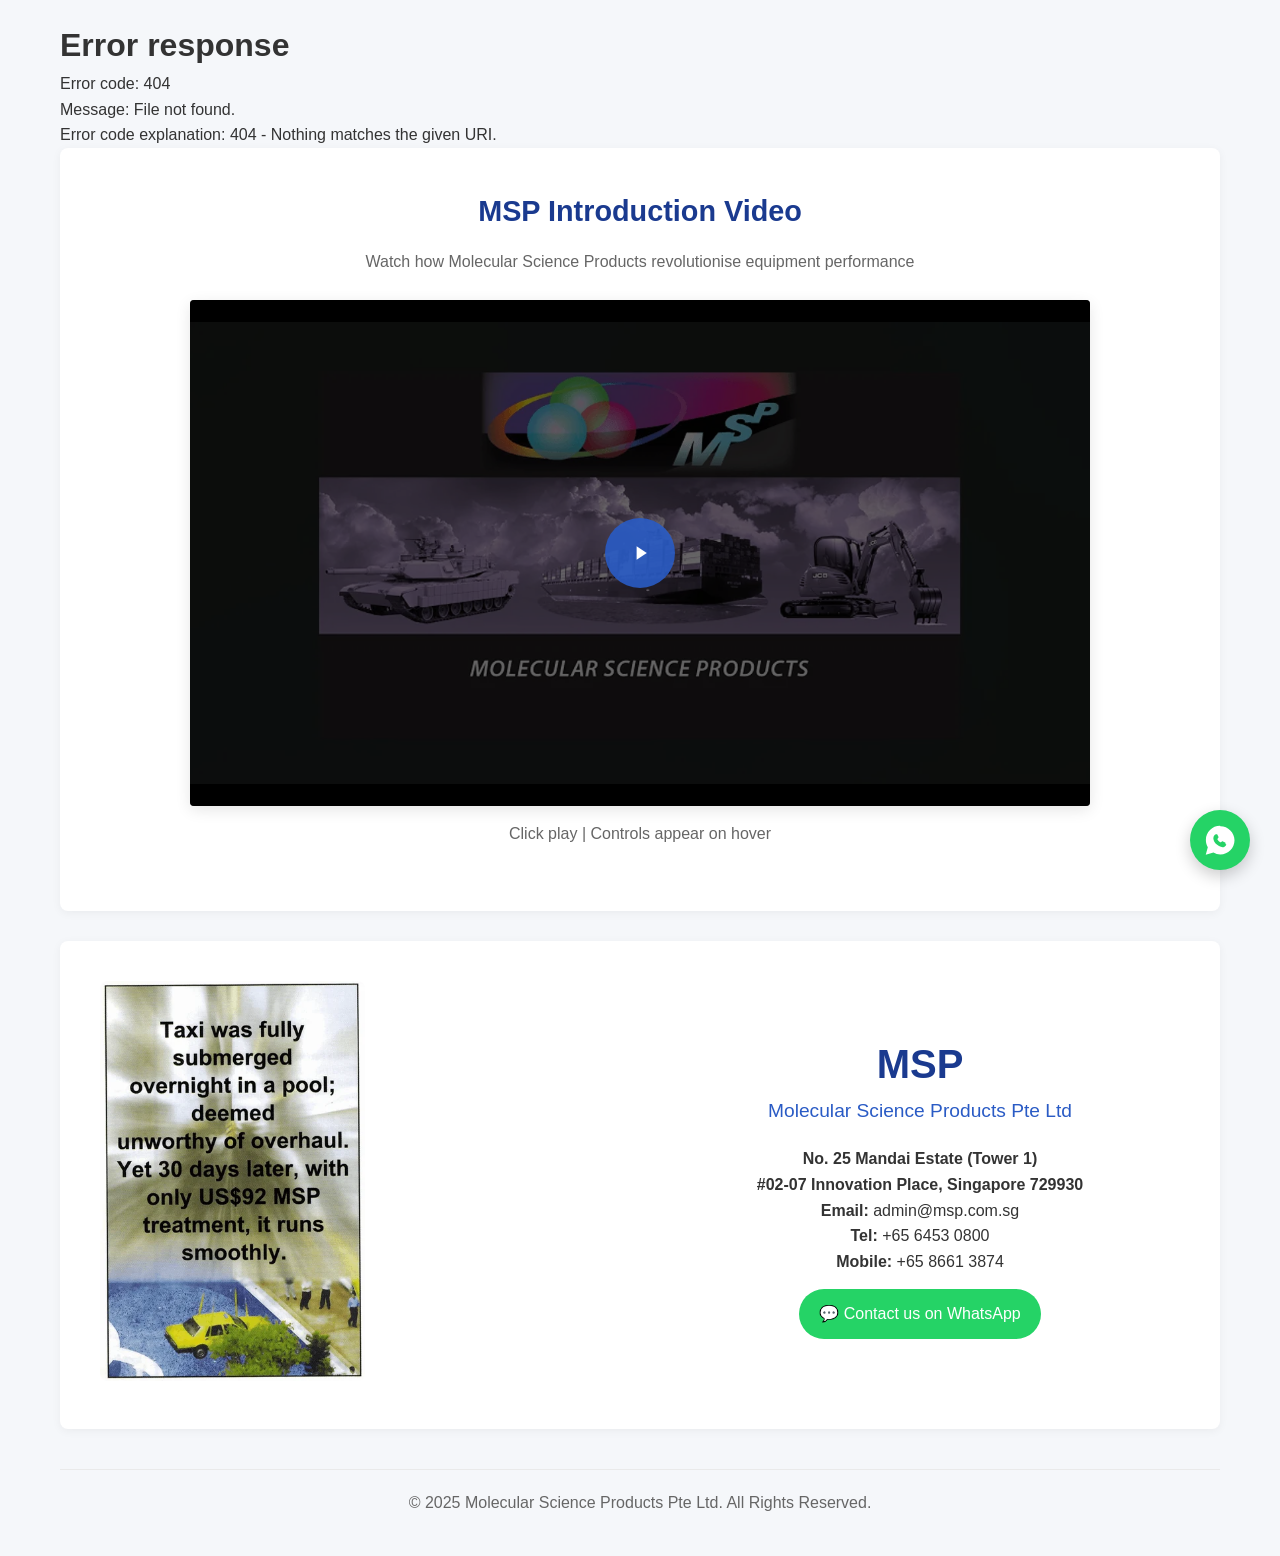
==== index.html @ 64ab9f47 "Add files via upload" ====
<!DOCTYPE html>
<html lang="en">
<head>
  <meta charset="UTF-8">
  <meta name="viewport" content="width=device-width, initial-scale=1.0">
  <title>MSP - Homepage</title>
  <link rel="icon" type="image/png" sizes="32x32" href="favicon-32x32.png">
  <link rel="icon" type="image/png" sizes="16x16" href="favicon-16x16.png">
  <link rel="icon" href="favicon.ico">
  <meta name="description" content="Welcome to MSP (Molecular Science Products), your partner in high-performance lubrication solutions for industries across Southeast Asia.">
  <meta name="keywords" content="MSP, Molecular Science Products, lubrication technology, engine performance, fuel economy, industrial lubricants">
  <meta name="author" content="MSP (Molecular Science Products Pte Ltd)">
  <style>
    * {
      margin: 0;
      padding: 0;
      box-sizing: border-box;
      font-family: 'Segoe UI', Tahoma, Geneva, Verdana, sans-serif;
    }
    
    body {
      background-color: #f5f7fa;
      color: #333;
      line-height: 1.6;
    }
    
    .container {
      max-width: 1200px;
      margin: 0 auto;
      padding: 20px;
    }
    
    .logo-container {
      text-align: center;
      margin-bottom: 30px;
      padding: 20px 0;
    }
    
    .logo {
      max-width: 100%;
      width: 100%;
      height: auto;
      border-radius: 20px;
    }
    
    .nav-tabs {
      display: flex;
      flex-wrap: wrap;
      gap: 10px;
      margin-bottom: 30px;
      border-bottom: 1px solid #eaeaea;
      padding-bottom: 15px;
      position: sticky;
      top: 0;
      background-color: #f5f7fa;
      z-index: 100;
      padding-top: 10px;
      justify-content: center;
    }
    
    .nav-tab {
      padding: 10px 24px;
      background: #eef2f6;
      border-radius: 40px;
      text-decoration: none;
      color: #1e2a3e;
      font-weight: 500;
      transition: 0.2s;
      border: none;
      cursor: pointer;
    }
    
    .nav-tab:hover {
      background: #d4d4d4;
    }
    
    .nav-tab.active {
      background: #1a3a8f;
      color: white;
    }
    
    /* Fade transition for smoother navigation */
    .fade-out {
      opacity: 0;
      transition: opacity 0.12s ease;
    }
    
    .fade-in {
      opacity: 1;
      transition: opacity 0.12s ease;
    }
    
    .video-section {
      background: white;
      padding: 40px;
      margin-bottom: 30px;
      border-radius: 8px;
      box-shadow: 0 2px 10px rgba(0, 0, 0, 0.05);
      text-align: center;
    }
    
    .video-section h2 {
      color: #1a3a8f;
      margin-bottom: 15px;
      font-size: 1.8rem;
    }
    
    .video-section p {
      color: #666;
      margin-bottom: 25px;
    }
    
    .video-player-container {
      max-width: 900px;
      margin: 0 auto;
      border-radius: 4px;
      overflow: hidden;
      box-shadow: 0 4px 15px rgba(0, 0, 0, 0.1);
      background: #000;
      aspect-ratio: 16/9;
    }
    
    .video-wrapper {
      position: relative;
      width: 100%;
      height: 100%;
    }
    
    #mspVideo {
      width: 100%;
      height: 100%;
      object-fit: contain;
      cursor: pointer;
    }
    
    .play-button-overlay {
      position: absolute;
      top: 0;
      left: 0;
      width: 100%;
      height: 100%;
      display: flex;
      align-items: center;
      justify-content: center;
      background: rgba(0, 0, 0, 0.6);
      z-index: 15;
      cursor: pointer;
    }
    
    .big-play-btn {
      background: rgba(42, 91, 197, 0.9);
      border: none;
      border-radius: 50%;
      width: 70px;
      height: 70px;
      display: flex;
      align-items: center;
      justify-content: center;
      cursor: pointer;
    }
    
    .video-loading {
      position: absolute;
      top: 0;
      left: 0;
      width: 100%;
      height: 100%;
      background: rgba(0,0,0,0.8);
      display: flex;
      flex-direction: column;
      align-items: center;
      justify-content: center;
      color: white;
      z-index: 10;
      display: none;
    }
    
    .loading-spinner {
      width: 50px;
      height: 50px;
      border: 5px solid rgba(255,255,255,0.2);
      border-top: 5px solid #2a5bc5;
      border-radius: 50%;
      animation: spin 1s linear infinite;
      margin-bottom: 15px;
    }
    
    @keyframes spin {
      0% { transform: rotate(0deg); }
      100% { transform: rotate(360deg); }
    }
    
    .video-controls-overlay {
      position: absolute;
      bottom: 0;
      left: 0;
      right: 0;
      background: linear-gradient(to top, rgba(0,0,0,0.8), transparent);
      padding: 12px 20px;
      display: flex;
      align-items: center;
      justify-content: space-between;
      opacity: 0;
      transition: opacity 0.3s;
      z-index: 20;
    }
    
    .controls-left {
      display: flex;
      align-items: center;
      gap: 15px;
    }
    
    .control-btn {
      background: transparent;
      border: none;
      color: white;
      font-size: 1.3rem;
      cursor: pointer;
      padding: 5px;
    }
    
    .time-display {
      color: white;
      font-size: 0.85rem;
      font-family: monospace;
      min-width: 90px;
    }
    
    .progress-container {
      position: absolute;
      bottom: 50px;
      left: 0;
      right: 0;
      height: 4px;
      background: rgba(255,255,255,0.3);
      cursor: pointer;
      opacity: 0;
    }
    
    .progress-bar {
      height: 100%;
      background: #2a5bc5;
      width: 0%;
      position: relative;
    }
    
    .buffered-bar {
      position: absolute;
      top: 0;
      left: 0;
      height: 100%;
      background: rgba(255,255,255,0.4);
      width: 0%;
    }
    
    .volume-container {
      display: flex;
      align-items: center;
      gap: 5px;
    }
    
    .volume-slider {
      width: 70px;
      height: 4px;
      background: rgba(255,255,255,0.3);
      border-radius: 2px;
      cursor: pointer;
      display: none;
    }
    
    .volume-container:hover .volume-slider {
      display: block;
    }
    
    .volume-level {
      width: 100%;
      height: 100%;
      background: #2a5bc5;
      border-radius: 2px;
    }
    
    .video-caption {
      margin-top: 15px;
      color: #666;
    }
    
    .content-section {
      background: white;
      padding: 40px;
      margin-bottom: 30px;
      border-radius: 8px;
      box-shadow: 0 2px 10px rgba(0, 0, 0, 0.05);
    }
    
    .content-grid {
      display: grid;
      grid-template-columns: 1fr 1fr;
      gap: 40px;
      align-items: center;
    }
    
    .taxi-image {
      max-width: 100%;
      max-height: 400px;
      border-radius: 8px;
    }
    
    .company-name {
      font-size: 2.5rem;
      font-weight: bold;
      color: #1a3a8f;
    }
    
    .company-subtitle {
      font-size: 1.2rem;
      color: #2a5bc5;
      margin-bottom: 20px;
    }
    
    .inline-whatsapp-link {
      display: inline-flex;
      align-items: center;
      background: #25D366;
      color: white;
      padding: 12px 20px;
      border-radius: 40px;
      text-decoration: none;
      margin-top: 15px;
    }
    
    .contact-info {
      text-align: center;
    }
    
    .footer {
      text-align: center;
      padding: 20px;
      color: #666;
      border-top: 1px solid #eaeaea;
      margin-top: 40px;
    }
    
    .whatsapp-float {
      position: fixed;
      bottom: 30px;
      right: 30px;
      background: #25D366;
      width: 60px;
      height: 60px;
      border-radius: 50%;
      display: flex;
      align-items: center;
      justify-content: center;
      box-shadow: 0 6px 16px rgba(0,0,0,0.2);
      transition: 0.2s;
      z-index: 9999;
    }
    .whatsapp-float:hover { transform: scale(1.08); }
    .whatsapp-float svg { fill: white; width: 34px; }
    .tooltip-text {
      position: absolute;
      right: 70px;
      background: #1e2a3e;
      color: white;
      padding: 6px 12px;
      border-radius: 30px;
      font-size: 0.8rem;
      white-space: nowrap;
      opacity: 0;
      transition: 0.2s;
      pointer-events: none;
    }
    .whatsapp-float:hover .tooltip-text { opacity: 1; }
    
    @media (max-width: 768px) {
      .nav-tabs { flex-direction: column; align-items: center; }
      .content-grid { grid-template-columns: 1fr; }
      .tooltip-text { display: none; }
      .big-play-btn { width: 50px; height: 50px; }
    }
  </style>
</head>
<body>
<div class="container">
  <div id="shared-header"></div>

  <div class="video-section">
    <h2>MSP Introduction Video</h2>
    <p>Watch how Molecular Science Products revolutionise equipment performance</p>
    <div class="video-player-container" id="videoPlayerContainer">
      <div class="video-wrapper">
        <div class="video-loading" id="videoLoading"><div class="loading-spinner"></div><p>Loading video...</p></div>
        <video id="mspVideo" playsinline preload="auto" poster="intro.webp">
          <source src="msp-introduction.mp4" type="video/mp4">
        </video>
        <div class="play-button-overlay" id="playButtonOverlay">
          <button class="big-play-btn" id="bigPlayBtn"><svg width="34" height="34" viewBox="0 0 100 100"><polygon points="40,30 70,50 40,70" fill="white"/></svg></button>
        </div>
        <div class="progress-container" id="progressContainer"><div class="progress-bar" id="progressBar"><div class="buffered-bar" id="bufferedBar"></div></div></div>
        <div class="video-controls-overlay" id="videoControls">
          <div class="controls-left">
            <button class="control-btn" id="playPauseBtn">▶️</button>
            <button class="control-btn" id="muteBtn">🔊</button>
            <div class="volume-container"><div class="volume-slider" id="volumeSlider"><div class="volume-level" id="volumeLevel"></div></div></div>
            <div class="time-display" id="timeDisplay">0:00 / 0:00</div>
          </div>
          <div class="controls-right">
            <button class="control-btn" id="fullscreenBtn">⛶</button>
          </div>
        </div>
      </div>
    </div>
    <p class="video-caption">Click play | Controls appear on hover</p>
  </div>

  <div class="content-section">
    <div class="content-grid">
      <div><img src="taxi.webp" alt="Transportation" class="taxi-image"></div>
      <div class="contact-info">
        <div class="company-name">MSP</div>
        <div class="company-subtitle">Molecular Science Products Pte Ltd</div>
        <p><strong>No. 25 Mandai Estate (Tower 1)<br>#02-07 Innovation Place, Singapore 729930</strong></p>
        <p><strong>Email:</strong> admin@msp.com.sg<br><strong>Tel:</strong> +65 6453 0800<br><strong>Mobile:</strong> +65 8661 3874</p>
        <a href="https://wa.me/+6586613874?text=Hello%20MSP!" class="inline-whatsapp-link" target="_blank">💬 Contact us on WhatsApp</a>
      </div>
    </div>
  </div>

  <div class="footer"><p>&copy; 2025 Molecular Science Products Pte Ltd. All Rights Reserved.</p></div>
</div>

<a href="https://wa.me/6586613874?text=Hello%20MSP!" class="whatsapp-float" id="floatingWhatsApp" target="_blank">
  <svg viewBox="0 0 24 24"><path d="M12.032 2.002c-5.524 0-10 4.477-10 10 0 1.78.468 3.522 1.357 5.034l-1.448 5.29 5.424-1.422c1.477.877 3.144 1.342 4.876 1.342 5.523 0 10-4.477 10-10 0-5.523-4.477-10-10-10zM16.5 15.2c-.3.9-.9 1.5-1.6 1.7-.8.2-1.6.2-2.3-.1-.9-.3-1.7-.8-2.6-1.4-.8-.6-1.5-1.3-2-2.2-.4-.7-.7-1.5-.7-2.4 0-.9.3-1.7.9-2.4.3-.3.6-.5 1-.5h.4c.2 0 .4.1.5.3l.8 1.5c.1.2.1.4 0 .6l-.6.8c-.1.2-.2.3-.1.5.4.8 1.1 1.5 1.9 2 .1.1.3.1.5 0l.8-.6c.2-.2.5-.2.7 0l1.5.8c.2.1.3.3.3.5 0 .2 0 .4-.1.6z"/></svg>
  <span class="tooltip-text">Chat with us 💬</span>
</a>

<script>
  (function() {
    // Fade out then load new page on navigation
    const allNavLinks = document.querySelectorAll('.nav-tab');
    const container = document.querySelector('.container');
    
    function handleNavClick(e) {
      const href = this.getAttribute('href');
      if (!href || href === '#') return;
      e.preventDefault();
      
      // Apply fade out
      if (container) container.classList.add('fade-out');
      
      // Navigate after short delay
      setTimeout(() => {
        window.location.href = href;
      }, 120);
    }
    
    allNavLinks.forEach(link => {
      link.addEventListener('click', handleNavClick);
    });
    
    // Fade in on page load
    if (container) {
      container.classList.add('fade-in');
      setTimeout(() => {
        container.classList.remove('fade-out');
      }, 50);
    }
  })();

  // Universal header loader + active tab highlighter
  fetch('header.html')
    .then(response => response.text())
    .then(data => {
      document.getElementById('shared-header').innerHTML = data;
      const currentPage = window.location.pathname.split('/').pop() || 'index.html';
      document.querySelectorAll('#shared-header .nav-tab').forEach(tab => {
        if (tab.getAttribute('href') === currentPage) tab.classList.add('active');
      });
    })
    .catch(err => console.error('Error loading header:', err));

  // Video player script
  (function() {
    const v = document.getElementById('mspVideo');
    const container = document.getElementById('videoPlayerContainer');
    const loading = document.getElementById('videoLoading');
    const playOverlay = document.getElementById('playButtonOverlay');
    const playBtn = document.getElementById('bigPlayBtn');
    const playPause = document.getElementById('playPauseBtn');
    const mute = document.getElementById('muteBtn');
    const full = document.getElementById('fullscreenBtn');
    const progress = document.getElementById('progressContainer');
    const progressBar = document.getElementById('progressBar');
    const bufferedBar = document.getElementById('bufferedBar');
    const timeDisp = document.getElementById('timeDisplay');
    const volSlider = document.getElementById('volumeSlider');
    const volLevel = document.getElementById('volumeLevel');
    let isDragging = false, isFull = false, hideTimer;
    if(!v) return;
    v.volume = 0.7;
    volLevel.style.width = '70%';
    function formatTime(s) { let m = Math.floor(s/60), sc = Math.floor(s%60); return `${m}:${sc<10?'0':''}${sc}`; }
    function updateTime() { if(v.duration) timeDisp.innerText = `${formatTime(v.currentTime)} / ${formatTime(v.duration)}`; }
    function updateProgress() { if(v.duration) progressBar.style.width = (v.currentTime/v.duration)*100+'%'; updateTime(); }
    function updateBuffered() { if(v.buffered.length && v.duration) bufferedBar.style.width = (v.buffered.end(v.buffered.length-1)/v.duration)*100+'%'; }
    function startPlay() {
      playOverlay.style.display = 'none';
      loading.style.display = 'flex';
      v.play().then(()=>{ loading.style.display='none'; playPause.innerHTML='⏸️'; }).catch(()=>{ v.muted=true; mute.innerHTML='🔇'; v.play().then(()=>{ loading.style.display='none'; playPause.innerHTML='⏸️'; }); });
    }
    function showControls() { let ctrl = document.getElementById('videoControls'); if(ctrl && playOverlay.style.display==='none') { ctrl.style.opacity='1'; progress.style.opacity='1'; clearTimeout(hideTimer); hideTimer = setTimeout(()=>{ if(!v.paused){ ctrl.style.opacity='0'; progress.style.opacity='0'; } }, 3000); } }
    v.addEventListener('progress', updateBuffered);
    v.addEventListener('timeupdate', updateProgress);
    v.addEventListener('loadedmetadata', ()=>{ updateTime(); updateBuffered(); });
    v.addEventListener('ended', ()=> playPause.innerHTML='▶️');
    playBtn.addEventListener('click', startPlay);
    playOverlay.addEventListener('click', startPlay);
    playPause.addEventListener('click', ()=>{ if(v.paused) startPlay(); else { v.pause(); playPause.innerHTML='▶️'; } showControls(); });
    mute.addEventListener('click', ()=>{ v.muted = !v.muted; mute.innerHTML = v.muted?'🔇':'🔊'; showControls(); });
    full.addEventListener('click', ()=>{ if(!isFull){ container.requestFullscreen(); container.classList.add('fullscreen'); isFull=true; full.innerHTML='🗗'; } else { document.exitFullscreen(); container.classList.remove('fullscreen'); isFull=false; full.innerHTML='⛶'; } showControls(); });
    progress.addEventListener('click', (e)=>{ let rect = progress.getBoundingClientRect(); let percent = (e.clientX-rect.left)/rect.width; v.currentTime = percent*v.duration; updateProgress(); showControls(); });
    progress.addEventListener('mousedown', (e)=>{ isDragging=true; let rect = progress.getBoundingClientRect(); v.currentTime = ((e.clientX-rect.left)/rect.width)*v.duration; updateProgress(); showControls(); document.addEventListener('mousemove', onMove); document.addEventListener('mouseup', onUp); });
    function onMove(e){ if(isDragging){ let rect = progress.getBoundingClientRect(); v.currentTime = ((e.clientX-rect.left)/rect.width)*v.duration; updateProgress(); showControls();} }
    function onUp(){ isDragging=false; document.removeEventListener('mousemove', onMove); document.removeEventListener('mouseup', onUp); showControls(); }
    volSlider.addEventListener('click', (e)=>{ let rect = volSlider.getBoundingClientRect(); let p = Math.min(1, Math.max(0, (e.clientX-rect.left)/rect.width)); v.volume = p; volLevel.style.width = p*100+'%'; if(p===0) v.muted=true; else if(v.muted) v.muted=false; mute.innerHTML = v.muted?'🔇':'🔊'; showControls(); });
    container.addEventListener('mousemove', showControls);
    v.addEventListener('play', showControls);
    v.addEventListener('pause', showControls);
    document.addEventListener('fullscreenchange', ()=>{ isFull = !!document.fullscreenElement; container.classList.toggle('fullscreen', isFull); full.innerHTML = isFull?'🗗':'⛶'; });
    document.addEventListener('webkitfullscreenchange', ()=>{ isFull = !!document.webkitFullscreenElement; container.classList.toggle('fullscreen', isFull); full.innerHTML = isFull?'🗗':'⛶'; });
  })();

  document.addEventListener('DOMContentLoaded', function() {
    const btn = document.getElementById('floatingWhatsApp');
    if(btn) btn.style.display = 'flex';
  });
</script>
</body>
</html>
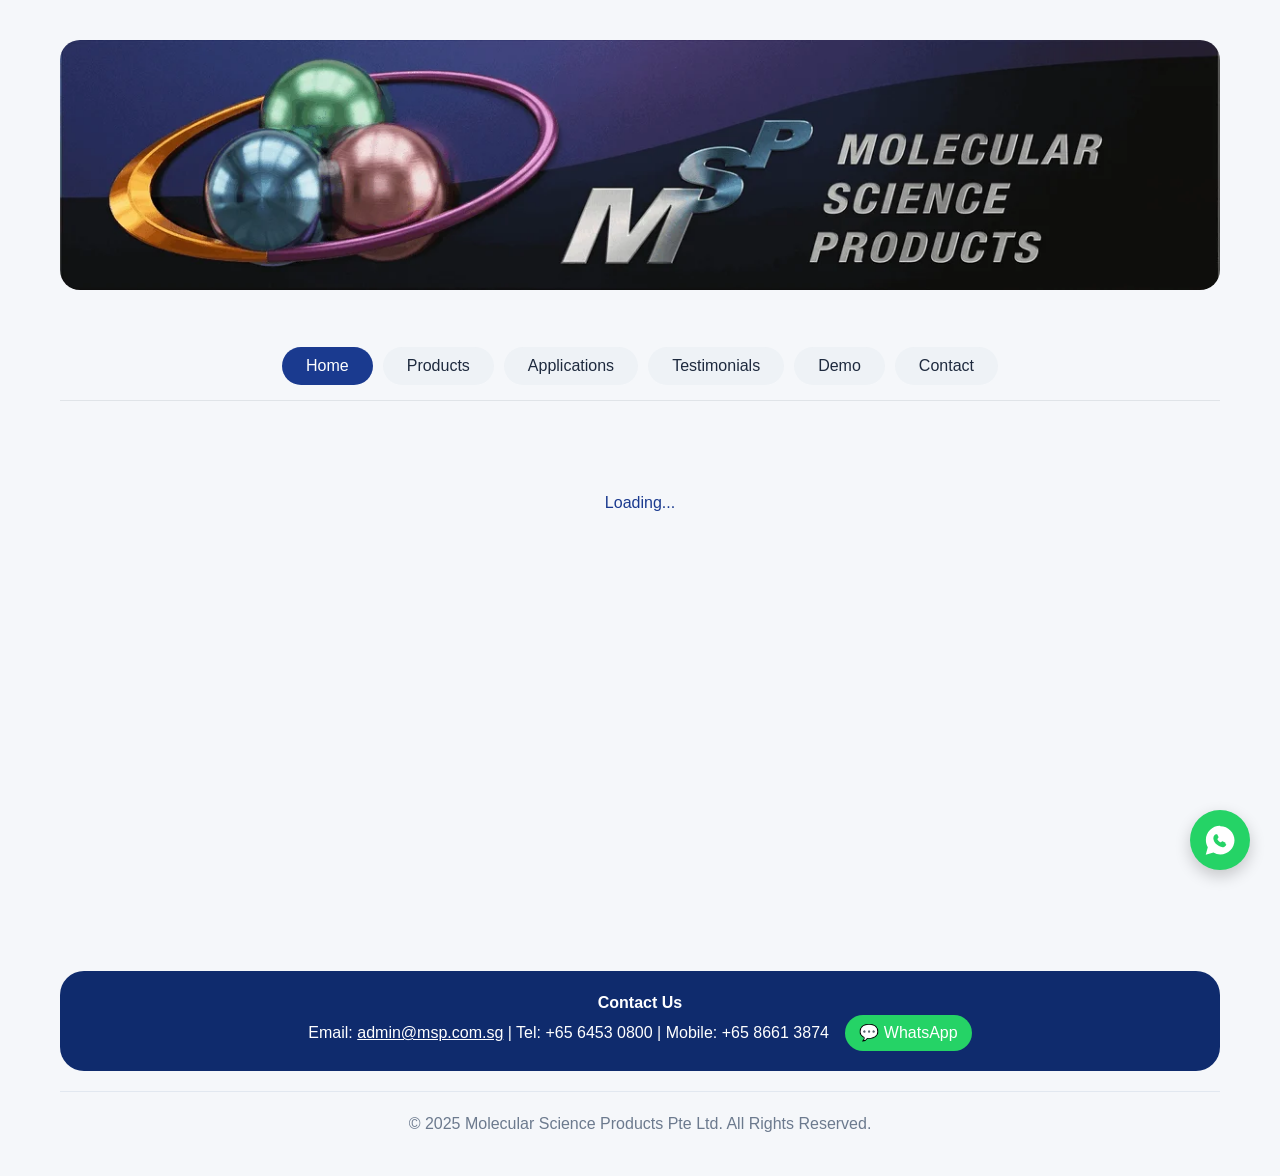
==== commit 70b6bf14: "Add files via upload" ====
--- a/index.html
+++ b/index.html
@@ -1,540 +1,78 @@
 <!DOCTYPE html>
 <html lang="en">
 <head>
-  <meta charset="UTF-8">
-  <meta name="viewport" content="width=device-width, initial-scale=1.0">
-  <title>MSP - Homepage</title>
-  <link rel="icon" type="image/png" sizes="32x32" href="favicon-32x32.png">
-  <link rel="icon" type="image/png" sizes="16x16" href="favicon-16x16.png">
-  <link rel="icon" href="favicon.ico">
-  <meta name="description" content="Welcome to MSP (Molecular Science Products), your partner in high-performance lubrication solutions for industries across Southeast Asia.">
-  <meta name="keywords" content="MSP, Molecular Science Products, lubrication technology, engine performance, fuel economy, industrial lubricants">
-  <meta name="author" content="MSP (Molecular Science Products Pte Ltd)">
-  <style>
-    * {
-      margin: 0;
-      padding: 0;
-      box-sizing: border-box;
-      font-family: 'Segoe UI', Tahoma, Geneva, Verdana, sans-serif;
-    }
-    
-    body {
-      background-color: #f5f7fa;
-      color: #333;
-      line-height: 1.6;
-    }
-    
-    .container {
-      max-width: 1200px;
-      margin: 0 auto;
-      padding: 20px;
-    }
-    
-    .logo-container {
-      text-align: center;
-      margin-bottom: 30px;
-      padding: 20px 0;
-    }
-    
-    .logo {
-      max-width: 100%;
-      width: 100%;
-      height: auto;
-      border-radius: 20px;
-    }
-    
-    .nav-tabs {
-      display: flex;
-      flex-wrap: wrap;
-      gap: 10px;
-      margin-bottom: 30px;
-      border-bottom: 1px solid #eaeaea;
-      padding-bottom: 15px;
-      position: sticky;
-      top: 0;
-      background-color: #f5f7fa;
-      z-index: 100;
-      padding-top: 10px;
-      justify-content: center;
-    }
-    
-    .nav-tab {
-      padding: 10px 24px;
-      background: #eef2f6;
-      border-radius: 40px;
-      text-decoration: none;
-      color: #1e2a3e;
-      font-weight: 500;
-      transition: 0.2s;
-      border: none;
-      cursor: pointer;
-    }
-    
-    .nav-tab:hover {
-      background: #d4d4d4;
-    }
-    
-    .nav-tab.active {
-      background: #1a3a8f;
-      color: white;
-    }
-    
-    /* Fade transition for smoother navigation */
-    .fade-out {
-      opacity: 0;
-      transition: opacity 0.12s ease;
-    }
-    
-    .fade-in {
-      opacity: 1;
-      transition: opacity 0.12s ease;
-    }
-    
-    .video-section {
-      background: white;
-      padding: 40px;
-      margin-bottom: 30px;
-      border-radius: 8px;
-      box-shadow: 0 2px 10px rgba(0, 0, 0, 0.05);
-      text-align: center;
-    }
-    
-    .video-section h2 {
-      color: #1a3a8f;
-      margin-bottom: 15px;
-      font-size: 1.8rem;
-    }
-    
-    .video-section p {
-      color: #666;
-      margin-bottom: 25px;
-    }
-    
-    .video-player-container {
-      max-width: 900px;
-      margin: 0 auto;
-      border-radius: 4px;
-      overflow: hidden;
-      box-shadow: 0 4px 15px rgba(0, 0, 0, 0.1);
-      background: #000;
-      aspect-ratio: 16/9;
-    }
-    
-    .video-wrapper {
-      position: relative;
-      width: 100%;
-      height: 100%;
-    }
-    
-    #mspVideo {
-      width: 100%;
-      height: 100%;
-      object-fit: contain;
-      cursor: pointer;
-    }
-    
-    .play-button-overlay {
-      position: absolute;
-      top: 0;
-      left: 0;
-      width: 100%;
-      height: 100%;
-      display: flex;
-      align-items: center;
-      justify-content: center;
-      background: rgba(0, 0, 0, 0.6);
-      z-index: 15;
-      cursor: pointer;
-    }
-    
-    .big-play-btn {
-      background: rgba(42, 91, 197, 0.9);
-      border: none;
-      border-radius: 50%;
-      width: 70px;
-      height: 70px;
-      display: flex;
-      align-items: center;
-      justify-content: center;
-      cursor: pointer;
-    }
-    
-    .video-loading {
-      position: absolute;
-      top: 0;
-      left: 0;
-      width: 100%;
-      height: 100%;
-      background: rgba(0,0,0,0.8);
-      display: flex;
-      flex-direction: column;
-      align-items: center;
-      justify-content: center;
-      color: white;
-      z-index: 10;
-      display: none;
-    }
-    
-    .loading-spinner {
-      width: 50px;
-      height: 50px;
-      border: 5px solid rgba(255,255,255,0.2);
-      border-top: 5px solid #2a5bc5;
-      border-radius: 50%;
-      animation: spin 1s linear infinite;
-      margin-bottom: 15px;
-    }
-    
-    @keyframes spin {
-      0% { transform: rotate(0deg); }
-      100% { transform: rotate(360deg); }
-    }
-    
-    .video-controls-overlay {
-      position: absolute;
-      bottom: 0;
-      left: 0;
-      right: 0;
-      background: linear-gradient(to top, rgba(0,0,0,0.8), transparent);
-      padding: 12px 20px;
-      display: flex;
-      align-items: center;
-      justify-content: space-between;
-      opacity: 0;
-      transition: opacity 0.3s;
-      z-index: 20;
-    }
-    
-    .controls-left {
-      display: flex;
-      align-items: center;
-      gap: 15px;
-    }
-    
-    .control-btn {
-      background: transparent;
-      border: none;
-      color: white;
-      font-size: 1.3rem;
-      cursor: pointer;
-      padding: 5px;
-    }
-    
-    .time-display {
-      color: white;
-      font-size: 0.85rem;
-      font-family: monospace;
-      min-width: 90px;
-    }
-    
-    .progress-container {
-      position: absolute;
-      bottom: 50px;
-      left: 0;
-      right: 0;
-      height: 4px;
-      background: rgba(255,255,255,0.3);
-      cursor: pointer;
-      opacity: 0;
-    }
-    
-    .progress-bar {
-      height: 100%;
-      background: #2a5bc5;
-      width: 0%;
-      position: relative;
-    }
-    
-    .buffered-bar {
-      position: absolute;
-      top: 0;
-      left: 0;
-      height: 100%;
-      background: rgba(255,255,255,0.4);
-      width: 0%;
-    }
-    
-    .volume-container {
-      display: flex;
-      align-items: center;
-      gap: 5px;
-    }
-    
-    .volume-slider {
-      width: 70px;
-      height: 4px;
-      background: rgba(255,255,255,0.3);
-      border-radius: 2px;
-      cursor: pointer;
-      display: none;
-    }
-    
-    .volume-container:hover .volume-slider {
-      display: block;
-    }
-    
-    .volume-level {
-      width: 100%;
-      height: 100%;
-      background: #2a5bc5;
-      border-radius: 2px;
-    }
-    
-    .video-caption {
-      margin-top: 15px;
-      color: #666;
-    }
-    
-    .content-section {
-      background: white;
-      padding: 40px;
-      margin-bottom: 30px;
-      border-radius: 8px;
-      box-shadow: 0 2px 10px rgba(0, 0, 0, 0.05);
-    }
-    
-    .content-grid {
-      display: grid;
-      grid-template-columns: 1fr 1fr;
-      gap: 40px;
-      align-items: center;
-    }
-    
-    .taxi-image {
-      max-width: 100%;
-      max-height: 400px;
-      border-radius: 8px;
-    }
-    
-    .company-name {
-      font-size: 2.5rem;
-      font-weight: bold;
-      color: #1a3a8f;
-    }
-    
-    .company-subtitle {
-      font-size: 1.2rem;
-      color: #2a5bc5;
-      margin-bottom: 20px;
-    }
-    
-    .inline-whatsapp-link {
-      display: inline-flex;
-      align-items: center;
-      background: #25D366;
-      color: white;
-      padding: 12px 20px;
-      border-radius: 40px;
-      text-decoration: none;
-      margin-top: 15px;
-    }
-    
-    .contact-info {
-      text-align: center;
-    }
-    
-    .footer {
-      text-align: center;
-      padding: 20px;
-      color: #666;
-      border-top: 1px solid #eaeaea;
-      margin-top: 40px;
-    }
-    
-    .whatsapp-float {
-      position: fixed;
-      bottom: 30px;
-      right: 30px;
-      background: #25D366;
-      width: 60px;
-      height: 60px;
-      border-radius: 50%;
-      display: flex;
-      align-items: center;
-      justify-content: center;
-      box-shadow: 0 6px 16px rgba(0,0,0,0.2);
-      transition: 0.2s;
-      z-index: 9999;
-    }
-    .whatsapp-float:hover { transform: scale(1.08); }
-    .whatsapp-float svg { fill: white; width: 34px; }
-    .tooltip-text {
-      position: absolute;
-      right: 70px;
-      background: #1e2a3e;
-      color: white;
-      padding: 6px 12px;
-      border-radius: 30px;
-      font-size: 0.8rem;
-      white-space: nowrap;
-      opacity: 0;
-      transition: 0.2s;
-      pointer-events: none;
-    }
-    .whatsapp-float:hover .tooltip-text { opacity: 1; }
-    
-    @media (max-width: 768px) {
-      .nav-tabs { flex-direction: column; align-items: center; }
-      .content-grid { grid-template-columns: 1fr; }
-      .tooltip-text { display: none; }
-      .big-play-btn { width: 50px; height: 50px; }
-    }
-  </style>
+    <meta charset="UTF-8">
+    <meta name="viewport" content="width=device-width, initial-scale=1.0">
+    <title>MSP - Molecular Science Products</title>
+    <link rel="icon" type="image/png" sizes="32x32" href="favicon-32x32.png">
+    <link rel="icon" type="image/png" sizes="16x16" href="favicon-16x16.png">
+    <link rel="icon" href="favicon.ico">
+    <meta name="description" content="MSP high-performance lubrication solutions for industrial, marine, automotive applications.">
+    <link rel="stylesheet" href="styles.css">
+    <style>
+        /* Additional SPA-specific styles */
+        #page-content {
+            min-height: 500px;
+            animation: fadeIn 0.2s ease;
+        }
+        
+        @keyframes fadeIn {
+            from { opacity: 0; transform: translateY(8px); }
+            to { opacity: 1; transform: translateY(0); }
+        }
+        
+        /* Loading indicator */
+        .page-loading {
+            text-align: center;
+            padding: 60px;
+            color: #1a3a8f;
+        }
+        
+        .page-loading i {
+            font-size: 2rem;
+            animation: spin 1s linear infinite;
+        }
+        
+        @keyframes spin {
+            0% { transform: rotate(0deg); }
+            100% { transform: rotate(360deg); }
+        }
+    </style>
 </head>
 <body>
 <div class="container">
-  <div id="shared-header"></div>
+    <!-- HEADER will be injected here ONCE -->
+    <div id="header-placeholder"></div>
 
-  <div class="video-section">
-    <h2>MSP Introduction Video</h2>
-    <p>Watch how Molecular Science Products revolutionise equipment performance</p>
-    <div class="video-player-container" id="videoPlayerContainer">
-      <div class="video-wrapper">
-        <div class="video-loading" id="videoLoading"><div class="loading-spinner"></div><p>Loading video...</p></div>
-        <video id="mspVideo" playsinline preload="auto" poster="intro.webp">
-          <source src="msp-introduction.mp4" type="video/mp4">
-        </video>
-        <div class="play-button-overlay" id="playButtonOverlay">
-          <button class="big-play-btn" id="bigPlayBtn"><svg width="34" height="34" viewBox="0 0 100 100"><polygon points="40,30 70,50 40,70" fill="white"/></svg></button>
+    <!-- DYNAMIC CONTENT - only this changes -->
+    <div id="page-content">
+        <div class="page-loading">
+            <i class="fas fa-spinner"></i>
+            <p>Loading...</p>
         </div>
-        <div class="progress-container" id="progressContainer"><div class="progress-bar" id="progressBar"><div class="buffered-bar" id="bufferedBar"></div></div></div>
-        <div class="video-controls-overlay" id="videoControls">
-          <div class="controls-left">
-            <button class="control-btn" id="playPauseBtn">▶️</button>
-            <button class="control-btn" id="muteBtn">🔊</button>
-            <div class="volume-container"><div class="volume-slider" id="volumeSlider"><div class="volume-level" id="volumeLevel"></div></div></div>
-            <div class="time-display" id="timeDisplay">0:00 / 0:00</div>
-          </div>
-          <div class="controls-right">
-            <button class="control-btn" id="fullscreenBtn">⛶</button>
-          </div>
-        </div>
-      </div>
     </div>
-    <p class="video-caption">Click play | Controls appear on hover</p>
-  </div>
 
-  <div class="content-section">
-    <div class="content-grid">
-      <div><img src="taxi.webp" alt="Transportation" class="taxi-image"></div>
-      <div class="contact-info">
-        <div class="company-name">MSP</div>
-        <div class="company-subtitle">Molecular Science Products Pte Ltd</div>
-        <p><strong>No. 25 Mandai Estate (Tower 1)<br>#02-07 Innovation Place, Singapore 729930</strong></p>
-        <p><strong>Email:</strong> admin@msp.com.sg<br><strong>Tel:</strong> +65 6453 0800<br><strong>Mobile:</strong> +65 8661 3874</p>
-        <a href="https://wa.me/+6586613874?text=Hello%20MSP!" class="inline-whatsapp-link" target="_blank">💬 Contact us on WhatsApp</a>
-      </div>
+    <!-- FOOTER (shared) -->
+    <div class="contact-info-bar">
+        <p><strong>Contact Us</strong><br>
+        Email: <a href="mailto:admin@msp.com.sg">admin@msp.com.sg</a> | Tel: +65 6453 0800 | Mobile: +65 8661 3874
+        <a href="https://wa.me/+6586613874?text=Hello%20MSP!" class="whatsapp-link" target="_blank">💬 WhatsApp</a>
+        </p>
     </div>
-  </div>
 
-  <div class="footer"><p>&copy; 2025 Molecular Science Products Pte Ltd. All Rights Reserved.</p></div>
+    <div class="footer">
+        &copy; 2025 Molecular Science Products Pte Ltd. All Rights Reserved.
+    </div>
 </div>
 
+<!-- Floating WhatsApp -->
 <a href="https://wa.me/6586613874?text=Hello%20MSP!" class="whatsapp-float" id="floatingWhatsApp" target="_blank">
-  <svg viewBox="0 0 24 24"><path d="M12.032 2.002c-5.524 0-10 4.477-10 10 0 1.78.468 3.522 1.357 5.034l-1.448 5.29 5.424-1.422c1.477.877 3.144 1.342 4.876 1.342 5.523 0 10-4.477 10-10 0-5.523-4.477-10-10-10zM16.5 15.2c-.3.9-.9 1.5-1.6 1.7-.8.2-1.6.2-2.3-.1-.9-.3-1.7-.8-2.6-1.4-.8-.6-1.5-1.3-2-2.2-.4-.7-.7-1.5-.7-2.4 0-.9.3-1.7.9-2.4.3-.3.6-.5 1-.5h.4c.2 0 .4.1.5.3l.8 1.5c.1.2.1.4 0 .6l-.6.8c-.1.2-.2.3-.1.5.4.8 1.1 1.5 1.9 2 .1.1.3.1.5 0l.8-.6c.2-.2.5-.2.7 0l1.5.8c.2.1.3.3.3.5 0 .2 0 .4-.1.6z"/></svg>
-  <span class="tooltip-text">Chat with us 💬</span>
+    <svg viewBox="0 0 24 24" width="34" height="34" fill="white">
+        <path d="M12.032 2.002c-5.524 0-10 4.477-10 10 0 1.78.468 3.522 1.357 5.034l-1.448 5.29 5.424-1.422c1.477.877 3.144 1.342 4.876 1.342 5.523 0 10-4.477 10-10 0-5.523-4.477-10-10-10zM16.5 15.2c-.3.9-.9 1.5-1.6 1.7-.8.2-1.6.2-2.3-.1-.9-.3-1.7-.8-2.6-1.4-.8-.6-1.5-1.3-2-2.2-.4-.7-.7-1.5-.7-2.4 0-.9.3-1.7.9-2.4.3-.3.6-.5 1-.5h.4c.2 0 .4.1.5.3l.8 1.5c.1.2.1.4 0 .6l-.6.8c-.1.2-.2.3-.1.5.4.8 1.1 1.5 1.9 2 .1.1.3.1.5 0l.8-.6c.2-.2.5-.2.7 0l1.5.8c.2.1.3.3.3.5 0 .2 0 .4-.1.6z"/>
+    </svg>
+    <span class="tooltip-text">Chat with us 💬</span>
 </a>
 
-<script>
-  (function() {
-    // Fade out then load new page on navigation
-    const allNavLinks = document.querySelectorAll('.nav-tab');
-    const container = document.querySelector('.container');
-    
-    function handleNavClick(e) {
-      const href = this.getAttribute('href');
-      if (!href || href === '#') return;
-      e.preventDefault();
-      
-      // Apply fade out
-      if (container) container.classList.add('fade-out');
-      
-      // Navigate after short delay
-      setTimeout(() => {
-        window.location.href = href;
-      }, 120);
-    }
-    
-    allNavLinks.forEach(link => {
-      link.addEventListener('click', handleNavClick);
-    });
-    
-    // Fade in on page load
-    if (container) {
-      container.classList.add('fade-in');
-      setTimeout(() => {
-        container.classList.remove('fade-out');
-      }, 50);
-    }
-  })();
-
-  // Universal header loader + active tab highlighter
-  fetch('header.html')
-    .then(response => response.text())
-    .then(data => {
-      document.getElementById('shared-header').innerHTML = data;
-      const currentPage = window.location.pathname.split('/').pop() || 'index.html';
-      document.querySelectorAll('#shared-header .nav-tab').forEach(tab => {
-        if (tab.getAttribute('href') === currentPage) tab.classList.add('active');
-      });
-    })
-    .catch(err => console.error('Error loading header:', err));
-
-  // Video player script
-  (function() {
-    const v = document.getElementById('mspVideo');
-    const container = document.getElementById('videoPlayerContainer');
-    const loading = document.getElementById('videoLoading');
-    const playOverlay = document.getElementById('playButtonOverlay');
-    const playBtn = document.getElementById('bigPlayBtn');
-    const playPause = document.getElementById('playPauseBtn');
-    const mute = document.getElementById('muteBtn');
-    const full = document.getElementById('fullscreenBtn');
-    const progress = document.getElementById('progressContainer');
-    const progressBar = document.getElementById('progressBar');
-    const bufferedBar = document.getElementById('bufferedBar');
-    const timeDisp = document.getElementById('timeDisplay');
-    const volSlider = document.getElementById('volumeSlider');
-    const volLevel = document.getElementById('volumeLevel');
-    let isDragging = false, isFull = false, hideTimer;
-    if(!v) return;
-    v.volume = 0.7;
-    volLevel.style.width = '70%';
-    function formatTime(s) { let m = Math.floor(s/60), sc = Math.floor(s%60); return `${m}:${sc<10?'0':''}${sc}`; }
-    function updateTime() { if(v.duration) timeDisp.innerText = `${formatTime(v.currentTime)} / ${formatTime(v.duration)}`; }
-    function updateProgress() { if(v.duration) progressBar.style.width = (v.currentTime/v.duration)*100+'%'; updateTime(); }
-    function updateBuffered() { if(v.buffered.length && v.duration) bufferedBar.style.width = (v.buffered.end(v.buffered.length-1)/v.duration)*100+'%'; }
-    function startPlay() {
-      playOverlay.style.display = 'none';
-      loading.style.display = 'flex';
-      v.play().then(()=>{ loading.style.display='none'; playPause.innerHTML='⏸️'; }).catch(()=>{ v.muted=true; mute.innerHTML='🔇'; v.play().then(()=>{ loading.style.display='none'; playPause.innerHTML='⏸️'; }); });
-    }
-    function showControls() { let ctrl = document.getElementById('videoControls'); if(ctrl && playOverlay.style.display==='none') { ctrl.style.opacity='1'; progress.style.opacity='1'; clearTimeout(hideTimer); hideTimer = setTimeout(()=>{ if(!v.paused){ ctrl.style.opacity='0'; progress.style.opacity='0'; } }, 3000); } }
-    v.addEventListener('progress', updateBuffered);
-    v.addEventListener('timeupdate', updateProgress);
-    v.addEventListener('loadedmetadata', ()=>{ updateTime(); updateBuffered(); });
-    v.addEventListener('ended', ()=> playPause.innerHTML='▶️');
-    playBtn.addEventListener('click', startPlay);
-    playOverlay.addEventListener('click', startPlay);
-    playPause.addEventListener('click', ()=>{ if(v.paused) startPlay(); else { v.pause(); playPause.innerHTML='▶️'; } showControls(); });
-    mute.addEventListener('click', ()=>{ v.muted = !v.muted; mute.innerHTML = v.muted?'🔇':'🔊'; showControls(); });
-    full.addEventListener('click', ()=>{ if(!isFull){ container.requestFullscreen(); container.classList.add('fullscreen'); isFull=true; full.innerHTML='🗗'; } else { document.exitFullscreen(); container.classList.remove('fullscreen'); isFull=false; full.innerHTML='⛶'; } showControls(); });
-    progress.addEventListener('click', (e)=>{ let rect = progress.getBoundingClientRect(); let percent = (e.clientX-rect.left)/rect.width; v.currentTime = percent*v.duration; updateProgress(); showControls(); });
-    progress.addEventListener('mousedown', (e)=>{ isDragging=true; let rect = progress.getBoundingClientRect(); v.currentTime = ((e.clientX-rect.left)/rect.width)*v.duration; updateProgress(); showControls(); document.addEventListener('mousemove', onMove); document.addEventListener('mouseup', onUp); });
-    function onMove(e){ if(isDragging){ let rect = progress.getBoundingClientRect(); v.currentTime = ((e.clientX-rect.left)/rect.width)*v.duration; updateProgress(); showControls();} }
-    function onUp(){ isDragging=false; document.removeEventListener('mousemove', onMove); document.removeEventListener('mouseup', onUp); showControls(); }
-    volSlider.addEventListener('click', (e)=>{ let rect = volSlider.getBoundingClientRect(); let p = Math.min(1, Math.max(0, (e.clientX-rect.left)/rect.width)); v.volume = p; volLevel.style.width = p*100+'%'; if(p===0) v.muted=true; else if(v.muted) v.muted=false; mute.innerHTML = v.muted?'🔇':'🔊'; showControls(); });
-    container.addEventListener('mousemove', showControls);
-    v.addEventListener('play', showControls);
-    v.addEventListener('pause', showControls);
-    document.addEventListener('fullscreenchange', ()=>{ isFull = !!document.fullscreenElement; container.classList.toggle('fullscreen', isFull); full.innerHTML = isFull?'🗗':'⛶'; });
-    document.addEventListener('webkitfullscreenchange', ()=>{ isFull = !!document.webkitFullscreenElement; container.classList.toggle('fullscreen', isFull); full.innerHTML = isFull?'🗗':'⛶'; });
-  })();
-
-  document.addEventListener('DOMContentLoaded', function() {
-    const btn = document.getElementById('floatingWhatsApp');
-    if(btn) btn.style.display = 'flex';
-  });
-</script>
+<script src="app.js"></script>
 </body>
 </html>
--- a/styles.css
+++ b/styles.css
@@ -0,0 +1,346 @@
+* {
+    margin: 0;
+    padding: 0;
+    box-sizing: border-box;
+    font-family: 'Segoe UI', Tahoma, Geneva, Verdana, sans-serif;
+}
+
+body {
+    background-color: #f5f7fa;
+    color: #1e2a3e;
+    line-height: 1.5;
+}
+
+.container {
+    max-width: 1200px;
+    margin: 0 auto;
+    padding: 20px;
+}
+
+/* Header styles */
+.logo-container {
+    text-align: center;
+    margin-bottom: 30px;
+    padding: 20px 0;
+}
+
+.logo {
+    max-width: 100%;
+    width: 100%;
+    height: auto;
+    border-radius: 20px;
+}
+
+.nav-tabs {
+    display: flex;
+    flex-wrap: wrap;
+    gap: 10px;
+    justify-content: center;
+    margin-bottom: 30px;
+    padding-bottom: 15px;
+    border-bottom: 1px solid #e0e4e8;
+    position: sticky;
+    top: 0;
+    background: rgba(245, 247, 250, 0.95);
+    backdrop-filter: blur(8px);
+    z-index: 100;
+}
+
+.nav-tab {
+    padding: 10px 24px;
+    background: #eef2f6;
+    border-radius: 40px;
+    text-decoration: none;
+    color: #1e2a3e;
+    font-weight: 500;
+    transition: 0.2s;
+    cursor: pointer;
+    border: none;
+    font-size: 1rem;
+}
+
+.nav-tab:hover, .nav-tab.active {
+    background: #1a3a8f;
+    color: white;
+}
+
+/* Contact bar */
+.contact-info-bar {
+    background: #0f2b6d;
+    color: white;
+    text-align: center;
+    padding: 20px;
+    border-radius: 24px;
+    margin: 40px 0 20px;
+}
+
+.contact-info-bar a {
+    color: white;
+}
+
+.whatsapp-link {
+    background: #25D366;
+    padding: 6px 14px;
+    border-radius: 40px;
+    display: inline-flex;
+    align-items: center;
+    gap: 6px;
+    text-decoration: none;
+    color: white;
+    margin-left: 12px;
+}
+
+/* Footer */
+.footer {
+    text-align: center;
+    color: #6c7a8e;
+    border-top: 1px solid #e2e8f0;
+    padding: 20px;
+    margin-top: 20px;
+}
+
+/* Floating WhatsApp */
+.whatsapp-float {
+    position: fixed;
+    bottom: 30px;
+    right: 30px;
+    background: #25D366;
+    width: 60px;
+    height: 60px;
+    border-radius: 50%;
+    display: flex;
+    align-items: center;
+    justify-content: center;
+    box-shadow: 0 6px 16px rgba(0,0,0,0.2);
+    transition: 0.2s;
+    z-index: 9999;
+    text-decoration: none;
+}
+
+.whatsapp-float:hover {
+    transform: scale(1.08);
+}
+
+.tooltip-text {
+    position: absolute;
+    right: 70px;
+    background: #1e2a3e;
+    color: white;
+    padding: 6px 12px;
+    border-radius: 30px;
+    font-size: 0.8rem;
+    white-space: nowrap;
+    opacity: 0;
+    transition: 0.2s;
+    pointer-events: none;
+}
+
+.whatsapp-float:hover .tooltip-text {
+    opacity: 1;
+}
+
+/* Product page hotspots */
+.product-map-container {
+    position: relative;
+    display: inline-block;
+    width: 100%;
+    margin-bottom: 30px;
+}
+
+.product-range-image {
+    width: 100%;
+    border-radius: 16px;
+    box-shadow: 0 8px 24px rgba(0,0,0,0.05);
+    display: block;
+}
+
+.product-hotspot {
+    position: absolute;
+    cursor: pointer;
+    background: rgba(255,255,255,0);
+    z-index: 2;
+    transition: background 0.1s ease;
+}
+
+.hotspot-engine { left: 2%; top: 5%; width: 22%; height: 42%; }
+.hotspot-penlub { left: 26%; top: 5%; width: 22%; height: 42%; }
+.hotspot-grease { left: 50%; top: 5%; width: 22%; height: 42%; }
+.hotspot-fuel { left: 74%; top: 5%; width: 24%; height: 42%; }
+
+.product-hotspot:hover {
+    background: rgba(26, 58, 143, 0.1);
+    border-radius: 12px;
+}
+
+.second-image-container {
+    position: relative;
+    display: inline-block;
+    width: 100%;
+    margin-bottom: 30px;
+}
+
+.second-clickable-image {
+    width: 100%;
+    border-radius: 16px;
+    box-shadow: 0 8px 24px rgba(0,0,0,0.05);
+    display: block;
+    cursor: pointer;
+    transition: transform 0.2s ease;
+}
+
+.second-clickable-image:hover {
+    transform: scale(1.01);
+}
+
+/* Modal for product flyers */
+.modal {
+    display: none;
+    position: fixed;
+    z-index: 1000;
+    left: 0;
+    top: 0;
+    width: 100%;
+    height: 100%;
+    background-color: rgba(0,0,0,0.85);
+    justify-content: center;
+    align-items: center;
+    backdrop-filter: blur(6px);
+}
+
+.modal-content {
+    max-width: 90%;
+    max-height: 90%;
+    border-radius: 28px;
+    box-shadow: 0 30px 50px rgba(0,0,0,0.5);
+    animation: bloom 0.45s cubic-bezier(0.34, 1.2, 0.64, 1);
+    border: 2px solid rgba(255,255,255,0.2);
+}
+
+@keyframes bloom {
+    0% { transform: scale(0.2) rotate(-2deg); opacity: 0; filter: blur(8px);}
+    100% { transform: scale(1) rotate(0deg); opacity: 1; filter: blur(0);}
+}
+
+.close-modal {
+    position: absolute;
+    top: 25px;
+    right: 35px;
+    color: white;
+    font-size: 44px;
+    font-weight: bold;
+    cursor: pointer;
+    z-index: 1001;
+    transition: 0.2s;
+    background: rgba(0,0,0,0.4);
+    width: 48px;
+    height: 48px;
+    border-radius: 50%;
+    display: flex;
+    align-items: center;
+    justify-content: center;
+}
+
+.close-modal:hover {
+    background: #2a5bc5;
+    transform: scale(1.05);
+}
+
+/* Video player */
+.video-section {
+    background: white;
+    padding: 40px;
+    margin-bottom: 30px;
+    border-radius: 8px;
+    box-shadow: 0 2px 10px rgba(0,0,0,0.05);
+    text-align: center;
+}
+
+.video-section h2 {
+    color: #1a3a8f;
+    margin-bottom: 15px;
+}
+
+.video-player-container {
+    max-width: 900px;
+    margin: 0 auto;
+    border-radius: 4px;
+    overflow: hidden;
+    box-shadow: 0 4px 15px rgba(0,0,0,0.1);
+    background: #000;
+    aspect-ratio: 16/9;
+}
+
+/* Testimonials grid */
+.testimonials-grid {
+    display: grid;
+    grid-template-columns: repeat(auto-fill, minmax(300px, 1fr));
+    gap: 25px;
+    margin-top: 30px;
+}
+
+.testimonial-card {
+    background: white;
+    border-radius: 12px;
+    overflow: hidden;
+    box-shadow: 0 4px 12px rgba(0,0,0,0.08);
+    transition: transform 0.3s;
+    display: flex;
+    flex-direction: column;
+}
+
+.testimonial-card:hover {
+    transform: translateY(-5px);
+}
+
+.card-header {
+    background: #1a3a8f;
+    color: white;
+    padding: 15px;
+    text-align: center;
+}
+
+.card-body {
+    padding: 20px;
+    flex-grow: 1;
+    display: flex;
+    flex-direction: column;
+}
+
+.pdf-link {
+    display: inline-flex;
+    align-items: center;
+    background: #25D366;
+    color: white;
+    padding: 10px 15px;
+    border-radius: 40px;
+    text-decoration: none;
+    font-weight: 500;
+    margin-top: auto;
+    gap: 6px;
+    width: fit-content;
+}
+
+.pdf-link:hover {
+    background: #128C7E;
+}
+
+/* Responsive */
+@media (max-width: 768px) {
+    .nav-tabs {
+        flex-direction: column;
+        align-items: center;
+    }
+    .testimonials-grid {
+        grid-template-columns: 1fr;
+    }
+    .tooltip-text {
+        display: none;
+    }
+    .close-modal {
+        top: 15px;
+        right: 20px;
+        width: 40px;
+        height: 40px;
+        font-size: 34px;
+    }
+}
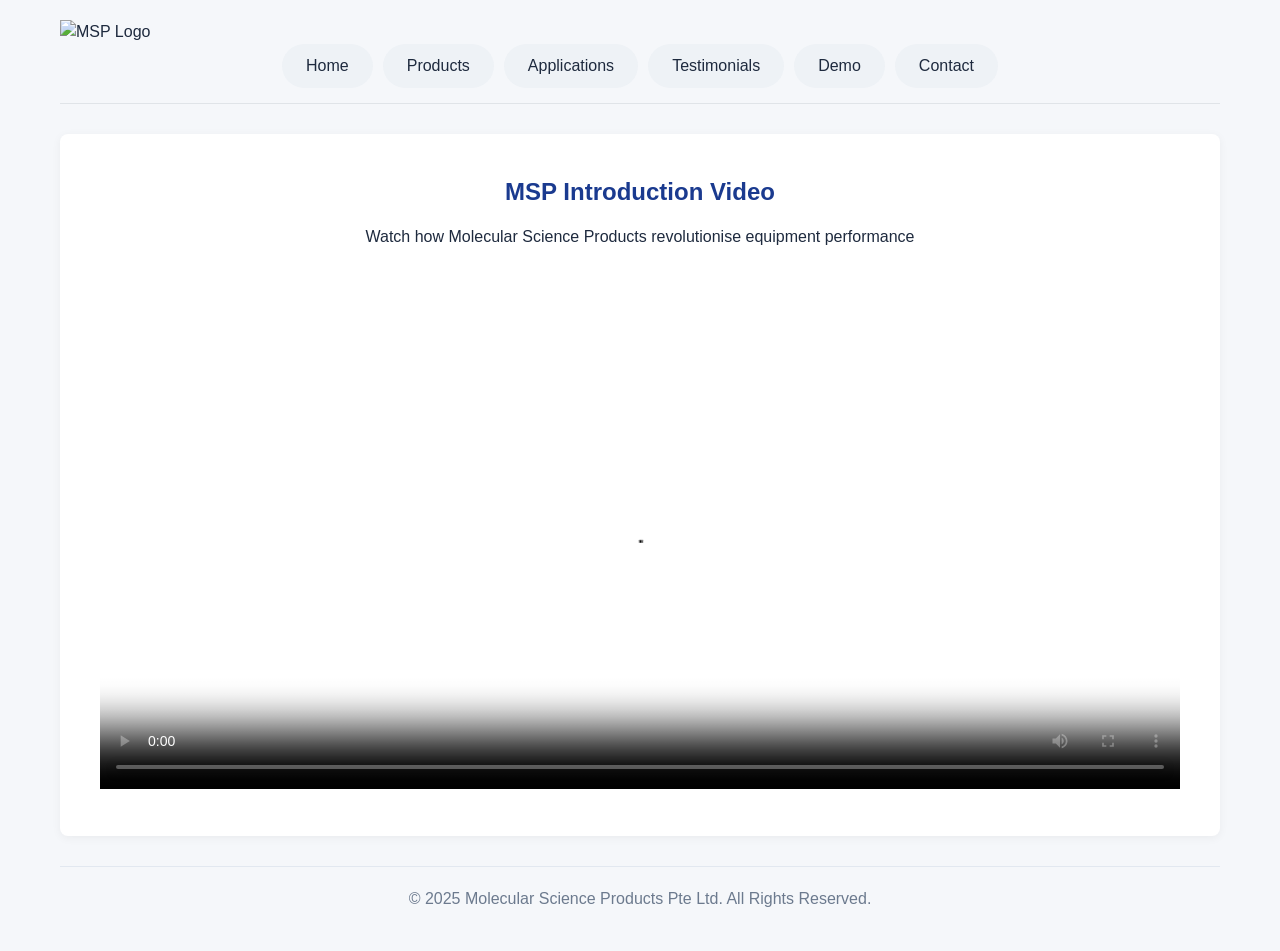
==== commit e3a95fe9: "Add files via upload" ====
--- a/index.html
+++ b/index.html
@@ -3,76 +3,36 @@
 <head>
     <meta charset="UTF-8">
     <meta name="viewport" content="width=device-width, initial-scale=1.0">
-    <title>MSP - Molecular Science Products</title>
-    <link rel="icon" type="image/png" sizes="32x32" href="favicon-32x32.png">
-    <link rel="icon" type="image/png" sizes="16x16" href="favicon-16x16.png">
-    <link rel="icon" href="favicon.ico">
-    <meta name="description" content="MSP high-performance lubrication solutions for industrial, marine, automotive applications.">
+    <title>MSP - Test</title>
     <link rel="stylesheet" href="styles.css">
-    <style>
-        /* Additional SPA-specific styles */
-        #page-content {
-            min-height: 500px;
-            animation: fadeIn 0.2s ease;
-        }
-        
-        @keyframes fadeIn {
-            from { opacity: 0; transform: translateY(8px); }
-            to { opacity: 1; transform: translateY(0); }
-        }
-        
-        /* Loading indicator */
-        .page-loading {
-            text-align: center;
-            padding: 60px;
-            color: #1a3a8f;
-        }
-        
-        .page-loading i {
-            font-size: 2rem;
-            animation: spin 1s linear infinite;
-        }
-        
-        @keyframes spin {
-            0% { transform: rotate(0deg); }
-            100% { transform: rotate(360deg); }
-        }
-    </style>
 </head>
 <body>
 <div class="container">
-    <!-- HEADER will be injected here ONCE -->
-    <div id="header-placeholder"></div>
-
-    <!-- DYNAMIC CONTENT - only this changes -->
-    <div id="page-content">
-        <div class="page-loading">
-            <i class="fas fa-spinner"></i>
-            <p>Loading...</p>
+    <!-- Header directly - no JS fetch -->
+    <div class="header-wrapper">
+        <img src="logo.webp" alt="MSP Logo" class="small-logo">
+        <div class="nav-tabs">
+            <a href="index.html" class="nav-tab">Home</a>
+            <a href="#" class="nav-tab">Products</a>
+            <a href="#" class="nav-tab">Applications</a>
+            <a href="#" class="nav-tab">Testimonials</a>
+            <a href="#" class="nav-tab">Demo</a>
+            <a href="#" class="nav-tab">Contact</a>
         </div>
     </div>
 
-    <!-- FOOTER (shared) -->
-    <div class="contact-info-bar">
-        <p><strong>Contact Us</strong><br>
-        Email: <a href="mailto:admin@msp.com.sg">admin@msp.com.sg</a> | Tel: +65 6453 0800 | Mobile: +65 8661 3874
-        <a href="https://wa.me/+6586613874?text=Hello%20MSP!" class="whatsapp-link" target="_blank">💬 WhatsApp</a>
-        </p>
+    <!-- Direct content - no JS fetch -->
+    <div class="video-section">
+        <h2>MSP Introduction Video</h2>
+        <p>Watch how Molecular Science Products revolutionise equipment performance</p>
+        <video width="100%" controls poster="intro.webp">
+            <source src="msp-introduction.mp4" type="video/mp4">
+        </video>
     </div>
 
     <div class="footer">
-        &copy; 2025 Molecular Science Products Pte Ltd. All Rights Reserved.
+        <p>&copy; 2025 Molecular Science Products Pte Ltd. All Rights Reserved.</p>
     </div>
 </div>
-
-<!-- Floating WhatsApp -->
-<a href="https://wa.me/6586613874?text=Hello%20MSP!" class="whatsapp-float" id="floatingWhatsApp" target="_blank">
-    <svg viewBox="0 0 24 24" width="34" height="34" fill="white">
-        <path d="M12.032 2.002c-5.524 0-10 4.477-10 10 0 1.78.468 3.522 1.357 5.034l-1.448 5.29 5.424-1.422c1.477.877 3.144 1.342 4.876 1.342 5.523 0 10-4.477 10-10 0-5.523-4.477-10-10-10zM16.5 15.2c-.3.9-.9 1.5-1.6 1.7-.8.2-1.6.2-2.3-.1-.9-.3-1.7-.8-2.6-1.4-.8-.6-1.5-1.3-2-2.2-.4-.7-.7-1.5-.7-2.4 0-.9.3-1.7.9-2.4.3-.3.6-.5 1-.5h.4c.2 0 .4.1.5.3l.8 1.5c.1.2.1.4 0 .6l-.6.8c-.1.2-.2.3-.1.5.4.8 1.1 1.5 1.9 2 .1.1.3.1.5 0l.8-.6c.2-.2.5-.2.7 0l1.5.8c.2.1.3.3.3.5 0 .2 0 .4-.1.6z"/>
-    </svg>
-    <span class="tooltip-text">Chat with us 💬</span>
-</a>
-
-<script src="app.js"></script>
 </body>
 </html>
